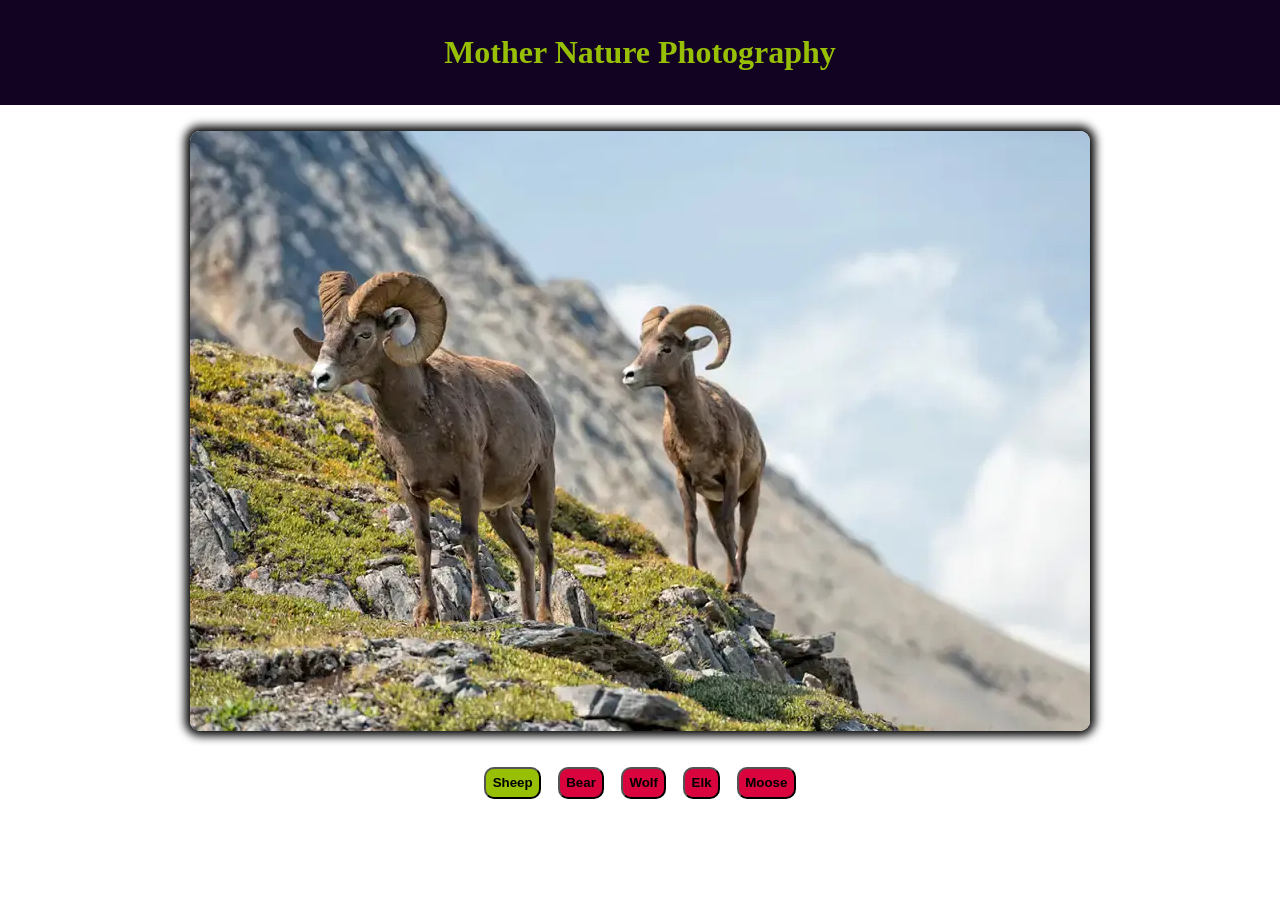
==== index.html @ 1cd27762 "Unpacked Folder for github repo" ====
<!DOCTYPE html>
<html lang="en">

<head>

<meta charset="UTF-8">
<meta name="viewport" content="width=device-width, initial-scale=1.0">
<meta http-equiv="X-UA-Compatible" content="ie=edge">
<title></title>
<link rel="stylesheet" href="styles.css">
<link rel="Icon" href="Images/logo.png">

</head>


<body>

    <header>
        <h1>Mother Nature Photography</h1>
    </header>

    <main>

        <img src="Images/sheep.webp" alt="sheep" id="image">

        <div>
            <button id="sheep"> Sheep </button>
            <button id="bear"> Bear </button>
            <button id="wolf"> Wolf </button>
            <button id="elk"> Elk </button>
            <button id="moose"> Moose </button>
        </div>


    </main>

    <script src="script.js"></script>

</body>


</html>
---- styles.css ----
*
{
    box-sizing: border-box;
}

body
{
    display: flex;
    flex-direction: column;
    justify-content: center;
    text-align: center;
    margin: 0;
}

header
{
    background-color: #120323;
    color: #97bf04;
    padding: 1%;
}

img
{
    margin: 2%;
    max-width: 900px;
    max-height: 600px;
    box-shadow: 0px 0px 10px 5px black;
    border-radius: 10px;
}

button
{
    background-color: #d9043d;
    border-radius: 10px;
    margin: 0.5%;
    padding: 0.5%;
    font-weight: bold;
}

#sheep
{
    background-color: #97bf04;
}
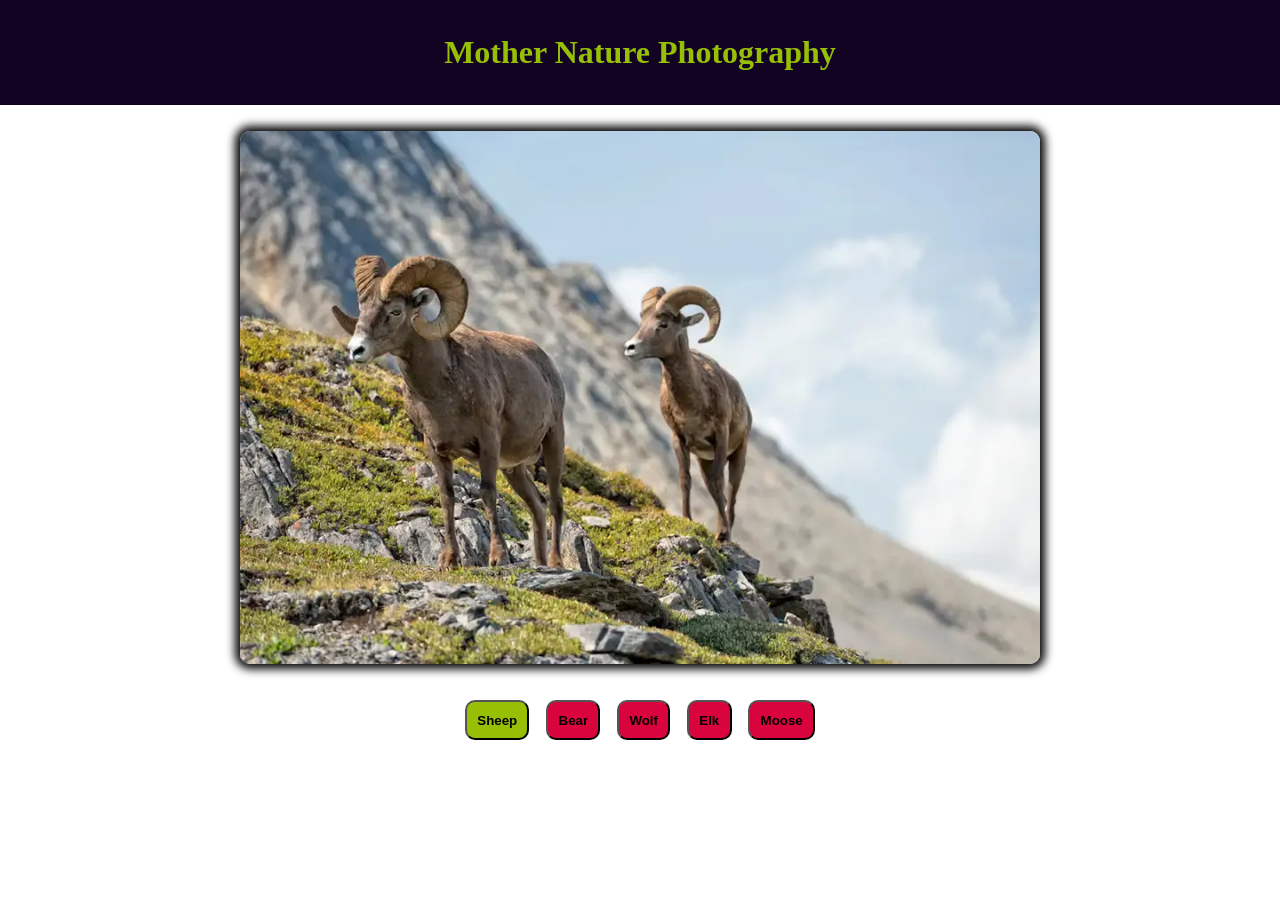
==== commit 71cb9611: "S Updates Reduced Image width to fit everything on the screen without scrolling. Also updated the pa" ====
--- a/index.html
+++ b/index.html
@@ -21,7 +21,7 @@
 
     <main>
 
-        <img src="Images/sheep.webp" alt="sheep" id="image">
+        <img src="Images/sheep.webp" alt="Sheep" id="image">
 
         <div>
             <button id="sheep"> Sheep </button>
--- a/styles.css
+++ b/styles.css
@@ -22,6 +22,8 @@
 img
 {
     margin: 2%;
+    width: 800px;
+    height: auto;
     max-width: 900px;
     max-height: 600px;
     box-shadow: 0px 0px 10px 5px black;
@@ -33,7 +35,7 @@
     background-color: #d9043d;
     border-radius: 10px;
     margin: 0.5%;
-    padding: 0.5%;
+    padding: .8%;
     font-weight: bold;
 }
 
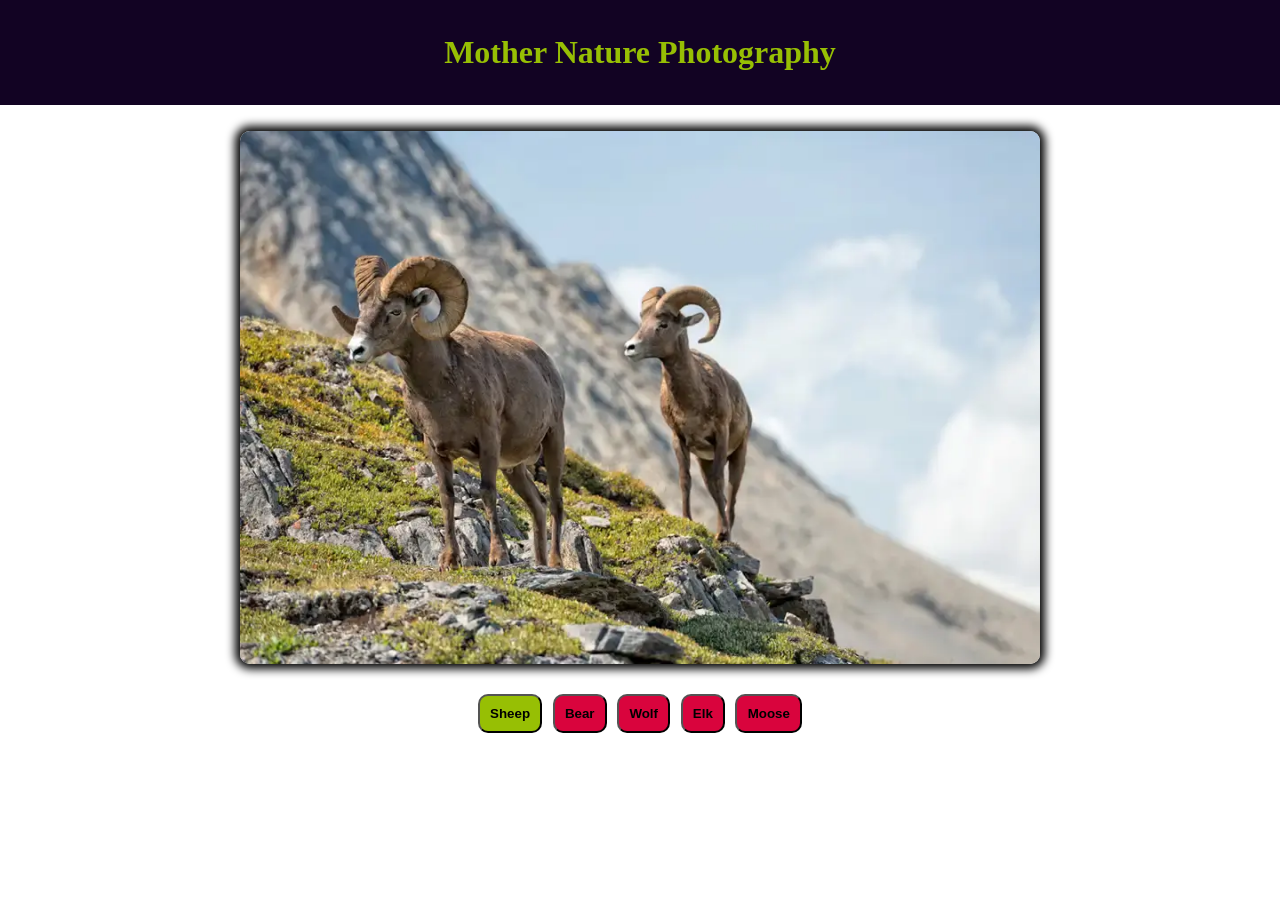
==== commit ae8ecef7: "Update index.html Added title" ====
--- a/index.html
+++ b/index.html
@@ -6,7 +6,7 @@
 <meta charset="UTF-8">
 <meta name="viewport" content="width=device-width, initial-scale=1.0">
 <meta http-equiv="X-UA-Compatible" content="ie=edge">
-<title></title>
+<title>Mother Nature Photography</title>
 <link rel="stylesheet" href="styles.css">
 <link rel="Icon" href="Images/logo.png">
 
--- a/styles.css
+++ b/styles.css
@@ -34,7 +34,8 @@
 {
     background-color: #d9043d;
     border-radius: 10px;
-    margin: 0.5%;
+    margin-left: 0.25%;
+    margin-right: 0.25%;
     padding: .8%;
     font-weight: bold;
 }
